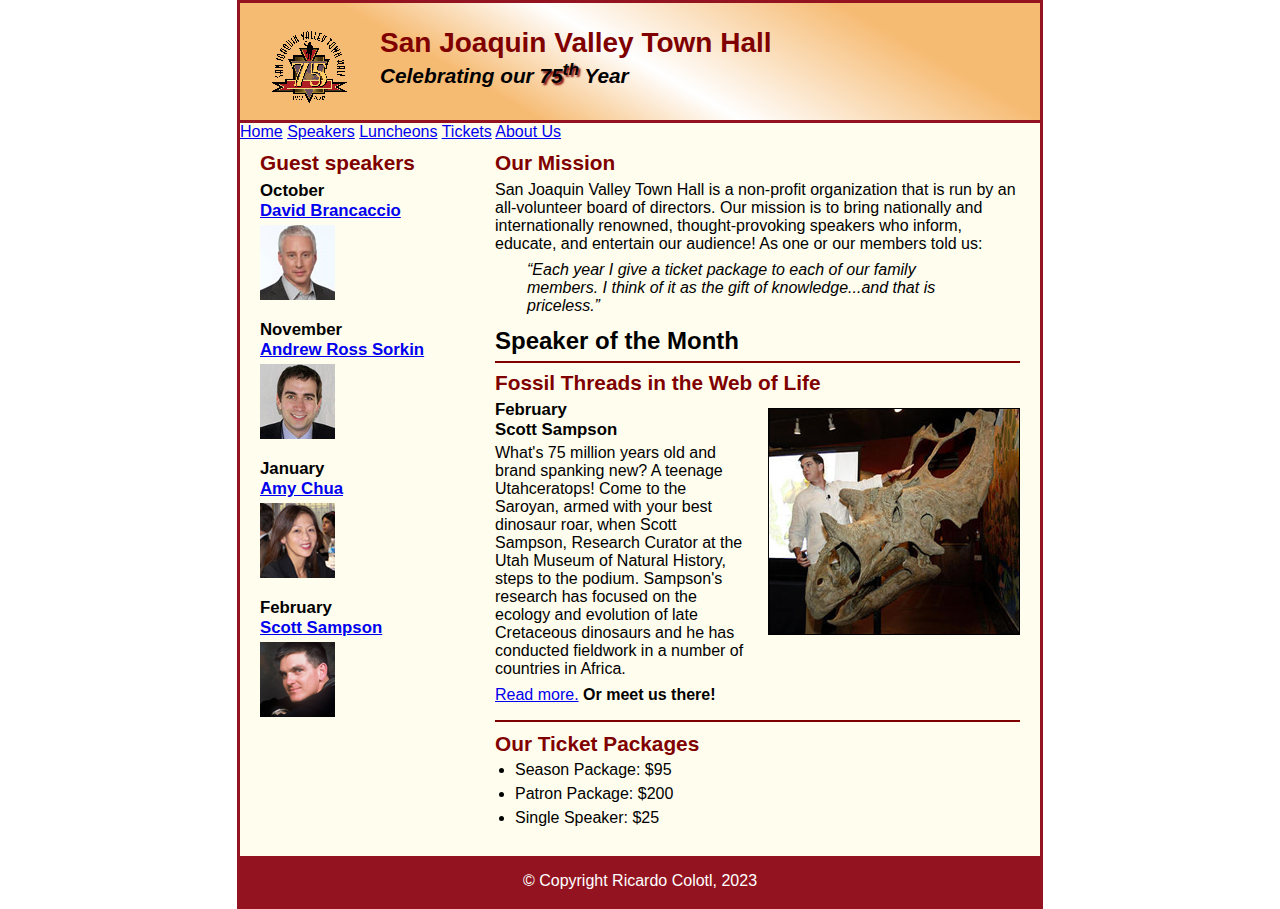
==== index.html @ c3523d0b "Added steps 2-7" ====
<!DOCTYPE html>
<html lang="en">

<head>
	<meta charset="utf-8">
	<title>San Joaquin Valley Town Hall</title>
	<link rel="shortcut icon" href="images/favicon.ico">
	<link rel="stylesheet" href="styles/main.css">
</head>

<body>
	<header>
		<img src="images/town_hall_logo.gif" alt="Town Hall logo" height="80">
		<h2>San Joaquin Valley Town Hall</h2>
		<h3>Celebrating our <span class="shadow">75<sup>th</sup></span> Year</h3>
	</header>
	<nav id="nav_menu">
		<ul>
			<li>
				<a href="index.html" class="current">Home</a>
				<a href="index.html">Speakers</a>
				<a href="index.html">Luncheons</a>
				<a href="index.html">Tickets</a>
				<a href="index.html">About Us</a>

			</li>
		</ul>
	</nav>
	<main>
		<section>
			<h2>Our Mission</h2>
			<p>San Joaquin Valley Town Hall is a non-profit organization that is run by an 
			   all-volunteer board of directors. Our mission is to bring nationally and 
			   internationally renowned, thought-provoking speakers who inform, educate, 
			   and entertain our audience! As one or our members told us:</p>
			<blockquote>&ldquo;Each year I give a ticket package to each of our family members. 
			I think of it as the gift of knowledge...and that is priceless.&rdquo;</blockquote>
			<h1>Speaker of the Month</h1>
			<article>
				<h2>Fossil Threads in the Web of Life</h2>
				<img src="images/sampson_dinosaur.jpg" alt="Scott Sampson with dinosaur">
				<h3>February<br>
				Scott Sampson</h3>
				<p>What's 75 million years old and brand spanking new? A teenage Utahceratops! 
				Come to the Saroyan, armed with your best dinosaur roar, when Scott Sampson, Research 
				Curator at the Utah Museum of Natural History, steps to the podium. Sampson's research 
				has focused on the ecology and evolution of late Cretaceous dinosaurs and he has conducted 
				fieldwork in a number of countries in Africa.</p>
				<p><a href="speakers/c6_sampson.html">Read more.</a>&nbsp;<b>Or meet us there!</b></p>
			</article>
			
			<h2>Our Ticket Packages</h2>
			<ul>
				<li>Season Package: $95</li>
				<li>Patron Package: $200</li>
				<li>Single Speaker: $25</li>
			</ul>
		</section>
		
		<aside>
			<h2>Guest speakers</h2>
			<h3>October<br><a href="speakers/brancaccio.html">David Brancaccio</a></h3>
			<img src="images/brancaccio75.jpg" alt="David Brancaccio photo">
			<h3>November<br><a href="speakers/sorkin.html">Andrew Ross Sorkin</a></h3>
			<img src="images/sorkin75.jpg" alt="Andrew Ross Sorkin photo">
			<h3>January<br><a href="speakers/chua.html">Amy Chua</a></h3>
			<img src="images/chua75.jpg" alt="Amy Chua photo">
			<h3>February<br><a href="speakers/c6_sampson.html">Scott Sampson</a></h3>
			<img src="images/sampson75.jpg" alt="Scott Sampson photo">
		</aside>
	</main>
	<footer>
		<p>&copy; Copyright Ricardo Colotl, 2023</p>
	</footer>
</body>
</html>
---- styles/main.css ----
/* the styles for the elements */
* {
	margin: 0;
	padding: 0;
}
html {
	background-color: white;
}
body {
	font-family: Arial, Helvetica, sans-serif;
    font-size: 100%;
    width: 800px;
    margin: 0 auto;
    border: 3px solid #931420;
    background-color: #fffded;
}
a:focus, a:hover {
	font-style: italic;
}
/* the styles for the header */
header {
	padding: 1.5em 0 2em 0;
	border-bottom: 3px solid #931420;
		background-image: -moz-linear-gradient(
	    30deg, #f6bb73 0%, #f6bb73 30%, white 50%, #f6bb73 80%, #f6bb73 100%);
	background-image: -webkit-linear-gradient(
	    30deg, #f6bb73 0%, #f6bb73 30%, white 50%, #f6bb73 80%, #f6bb73 100%);
	background-image: -o-linear-gradient(
	    30deg, #f6bb73 0%, #f6bb73 30%, white 50%, #f6bb73 80%, #f6bb73 100%);
	background-image: linear-gradient(
	    30deg, #f6bb73 0%, #f6bb73 30%, white 50%, #f6bb73 80%, #f6bb73 100%);
}
header h2 {
	font-size: 175%;
	color: #800000;
}
header h3 {
	font-size: 130%;
	font-style: italic;
}
header img {
	float: left;
	padding: 0 30px;
}
.shadow {
	text-shadow: 2px 2px 2px #800000;
}
/* the styles for the section */
section {
	width: 525px;
	float: right;
	padding: 0 20px 20px 20px;
}
section h1 {
	font-size: 150%;
	padding: .5em 0 .25em 0;
	margin: 0;
}
section h2 {
	color: #800000;
	font-size: 130%;
	padding: .5em 0 .25em 0;
}
section p {
	padding-bottom: .5em;
}
section blockquote {
	padding: 0 2em;
	font-style: italic;
}
section ul {
	padding: 0 0 .25em 1.25em;
}
section li {
	padding-bottom: .35em;
}

/* the styles for the article */
article {
	padding: .5em 0;
	border-top: 2px solid #800000;
	border-bottom: 2px solid #800000;
}
article h2 {
	padding-top: 0;
}
article h3 {
	font-size: 105%;
	padding-bottom: .25em;
}
article img {
	float: right;
	margin: .5em 0 1em 1em;
	border: 1px solid black;
}

/* the styles for the aside */
aside {
	width: 215px;
	float: right;
	padding: 0 0 20px 20px;
}
aside h2 {
	color: #800000;
	font-size: 130%;
	padding: .5em 0 .25em 0;
}
aside h3 {
	font-size: 105%;
	padding-bottom: .25em;
}
aside img {
	padding-bottom: 1em;
}

/* the styles for the footer */
footer {
	background-color: #931420;
	clear: both;

}
footer p {
	text-align: center;
	color: white;
	padding: 1em 0;
}

#nav_menu ul{
	list-style-type: none;
	margin: 0;
	padding: 0;
}
#nav_menu ul li{
	float: left;
}
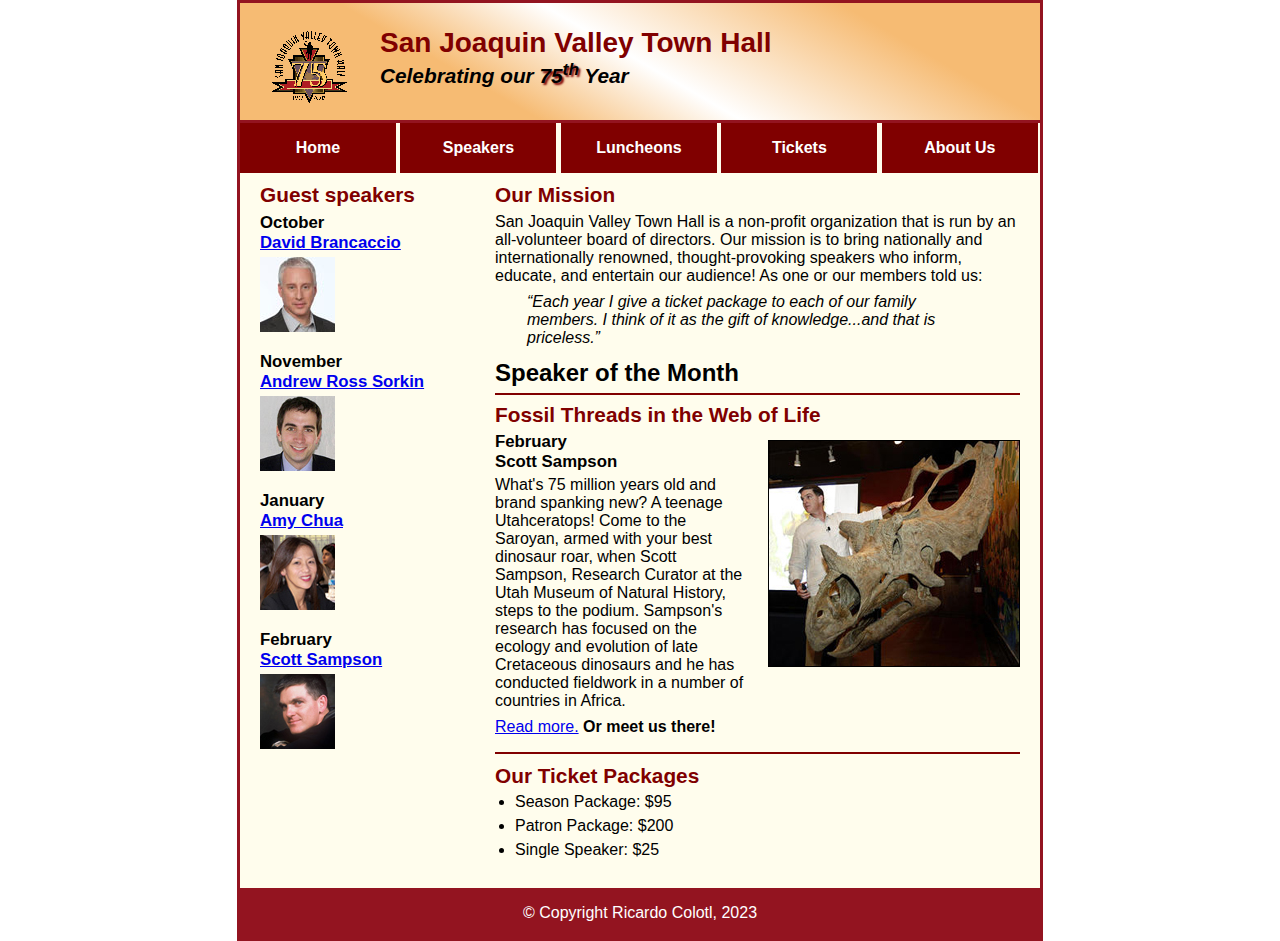
==== commit 7a881a90: "added steps 8 and 9" ====
--- a/index.html
+++ b/index.html
@@ -17,14 +17,11 @@
 	</header>
 	<nav id="nav_menu">
 		<ul>
-			<li>
-				<a href="index.html" class="current">Home</a>
-				<a href="index.html">Speakers</a>
-				<a href="index.html">Luncheons</a>
-				<a href="index.html">Tickets</a>
-				<a href="index.html">About Us</a>
-
-			</li>
+			<li><a href="index.html" class="current">Home</a></li>
+			<li><a href="index.html">Speakers</a></li>
+			<li><a href="index.html">Luncheons</a></li>
+			<li><a href="index.html">Tickets</a></li>
+			<li><a href="index.html">About Us</a></li>
 		</ul>
 	</nav>
 	<main>
--- a/styles/main.css
+++ b/styles/main.css
@@ -131,5 +131,20 @@
 	padding: 0;
 }
 #nav_menu ul li{
-	float: left;
+	display: inline-block;
+}
+#nav_menu ul li a{
+	display: block;
+	width: 156px;
+	text-align: center;
+	padding-top: 1em;
+	padding-bottom: 1em;
+	text-decoration: none;
+	background-color: #800000;
+	color: white;
+	font-weight: bold;
+}
+
+.current{
+	color: yellow;
 }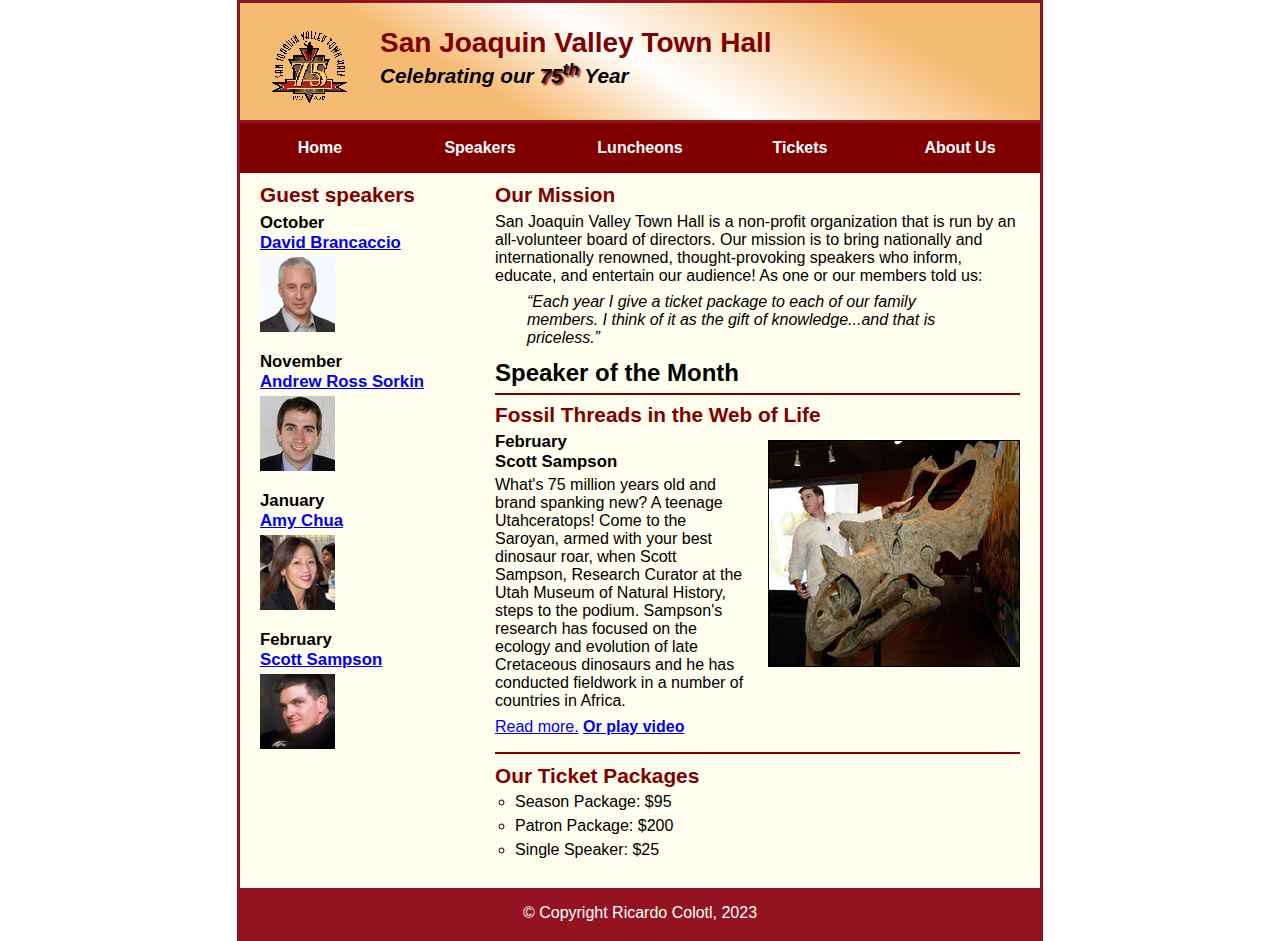
==== commit 7cbee5ce: "Added Rest of Steps" ====
--- a/index.html
+++ b/index.html
@@ -21,7 +21,14 @@
 			<li><a href="index.html">Speakers</a></li>
 			<li><a href="index.html">Luncheons</a></li>
 			<li><a href="index.html">Tickets</a></li>
-			<li><a href="index.html">About Us</a></li>
+			<li><a href="index.html">About Us</a>
+				<ul id="submenu">
+					<li><a href="#">Our History</a></li>
+					<li><a href="#">Board of Directors</a></li>
+					<li><a href="#">Past Speakers</a></li>
+					<li><a href="#">Contact Information</a></li>
+				</ul>
+			</li>
 		</ul>
 	</nav>
 	<main>
@@ -44,11 +51,11 @@
 				Curator at the Utah Museum of Natural History, steps to the podium. Sampson's research 
 				has focused on the ecology and evolution of late Cretaceous dinosaurs and he has conducted 
 				fieldwork in a number of countries in Africa.</p>
-				<p><a href="speakers/c6_sampson.html">Read more.</a>&nbsp;<b>Or meet us there!</b></p>
+				<p><a href="speakers/sampson.html">Read more.</a>&nbsp;<b><a href="media/sampson.mp4">Or play video</a></b></p>
 			</article>
 			
 			<h2>Our Ticket Packages</h2>
-			<ul>
+			<ul id="Ticket_menu">
 				<li>Season Package: $95</li>
 				<li>Patron Package: $200</li>
 				<li>Single Speaker: $25</li>
@@ -63,7 +70,7 @@
 			<img src="images/sorkin75.jpg" alt="Andrew Ross Sorkin photo">
 			<h3>January<br><a href="speakers/chua.html">Amy Chua</a></h3>
 			<img src="images/chua75.jpg" alt="Amy Chua photo">
-			<h3>February<br><a href="speakers/c6_sampson.html">Scott Sampson</a></h3>
+			<h3>February<br><a href="speakers/sampson.html">Scott Sampson</a></h3>
 			<img src="images/sampson75.jpg" alt="Scott Sampson photo">
 		</aside>
 	</main>
--- a/styles/main.css
+++ b/styles/main.css
@@ -125,17 +125,21 @@
 	padding: 1em 0;
 }
 
+#nav_menu{
+	position: relative;
+}
+
 #nav_menu ul{
 	list-style-type: none;
 	margin: 0;
 	padding: 0;
 }
 #nav_menu ul li{
-	display: inline-block;
+	float:left;
 }
 #nav_menu ul li a{
 	display: block;
-	width: 156px;
+	width: 160px;
 	text-align: center;
 	padding-top: 1em;
 	padding-bottom: 1em;
@@ -145,6 +149,30 @@
 	font-weight: bold;
 }
 
+#submenu{
+	display: none;
+	position: absolute;
+	top: 100%;
+}
+
+#submneu li{
+	float: none;
+}
+
+#nav_menu ul li:hover > ul{
+	display: block;
+}
+
+#nav_menu>ul::after {
+	content: "";
+	display: block;
+	clear: both;
+}
+
+#Ticket_menu{
+	list-style: circle;
+}
+
 .current{
 	color: yellow;
 }